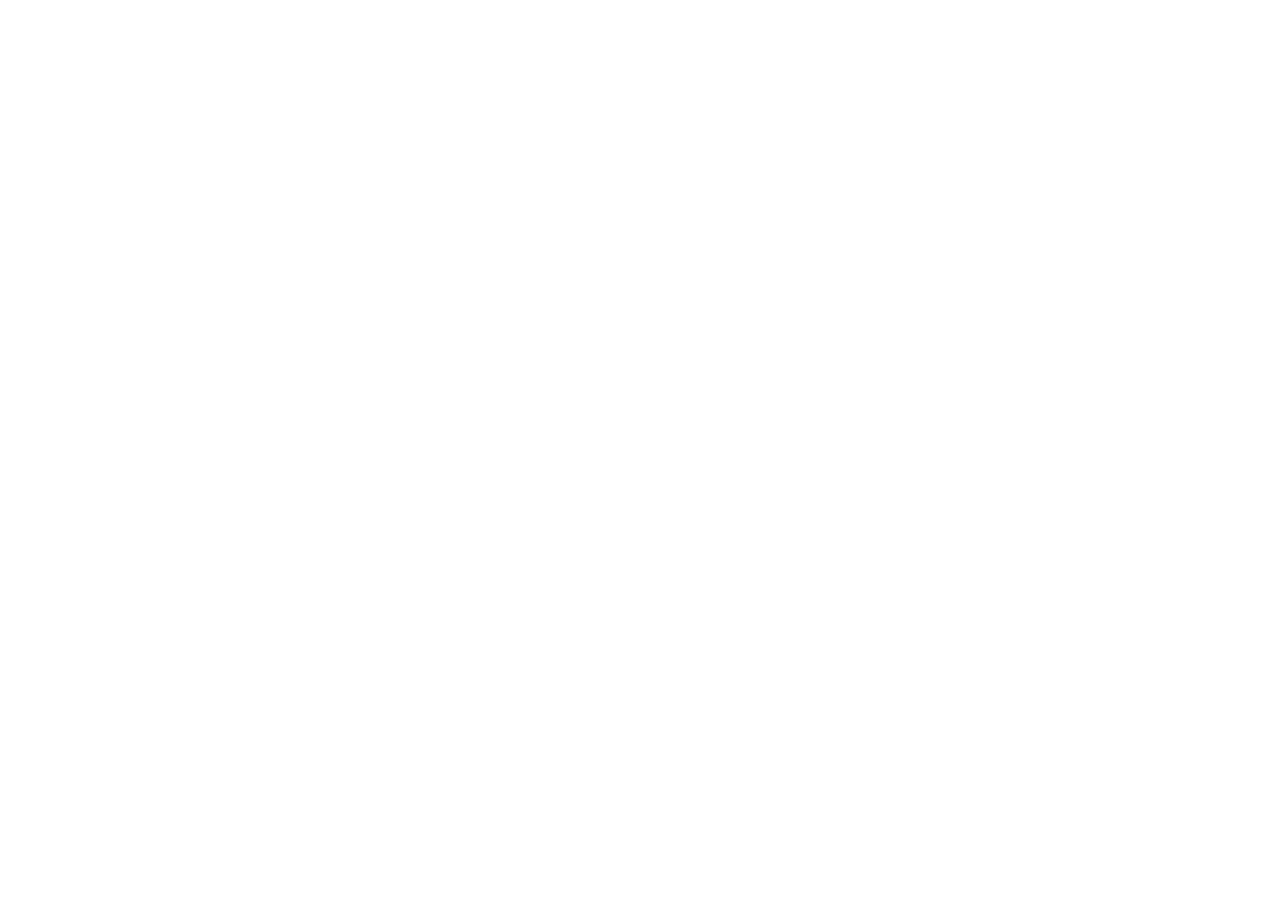
==== Memory_Game/index.html @ 04c4d49a "set up project" ====
<!doctype html>

<html lang="en">
<head>
  <meta charset="utf-8">

  <title>Memory Game</title>
  <meta name="description" content="The HTML5 Herald">
  <meta name="author" content="SitePoint">

  <link rel="stylesheet" href="style.css">

</head>

<body>
  <script src="js/app.js"></script>
</body>
</html>
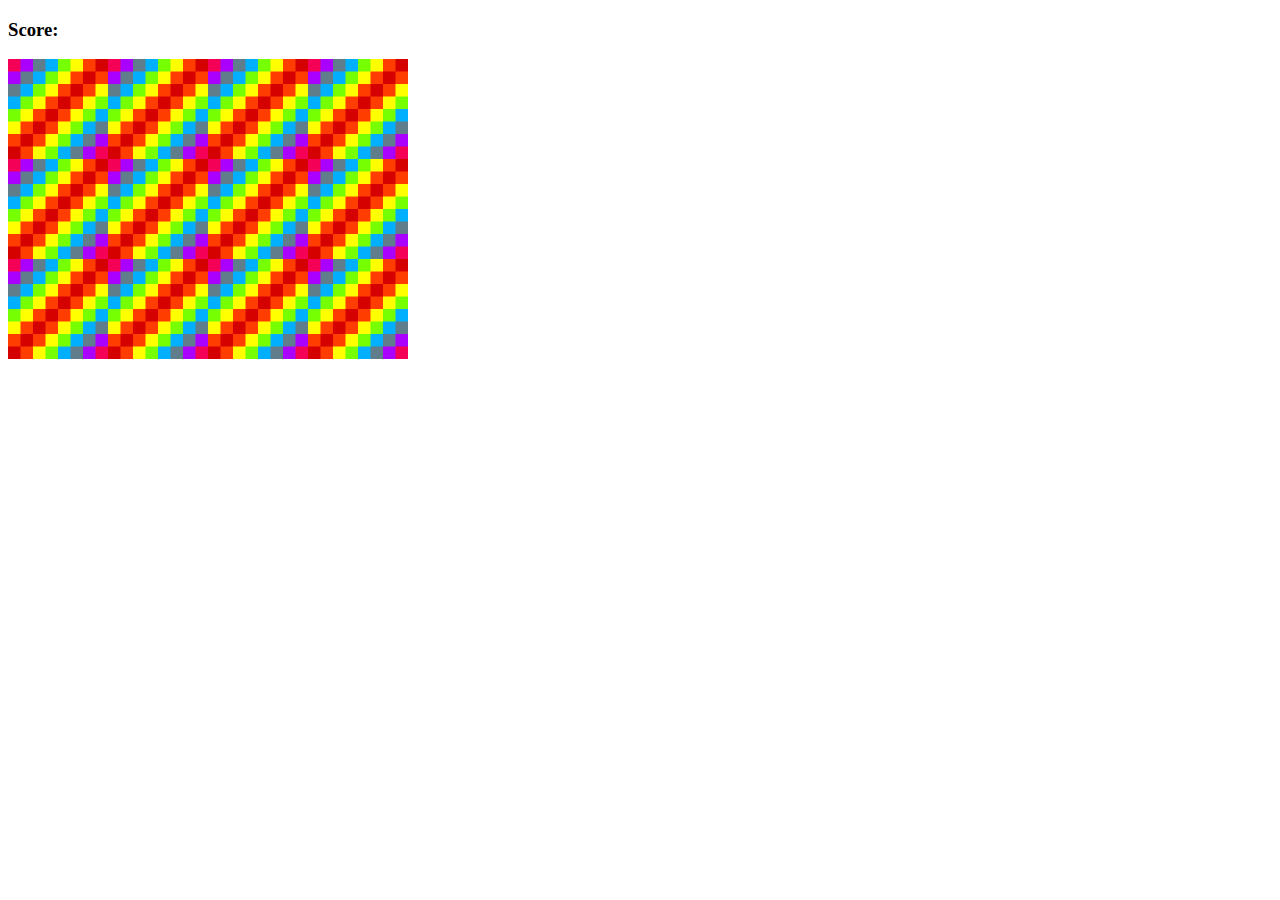
==== commit cdef8d80: "memory game" ====
--- a/Memory_Game/index.html
+++ b/Memory_Game/index.html
@@ -10,9 +10,19 @@
 
   <link rel="stylesheet" href="style.css">
 
+
 </head>
 
 <body>
-  <script src="js/app.js"></script>
+
+	<h3>Score:<span id="result"></span></h3>
+
+	<div class="grid">
+		
+	</div>
+
+
+
+  <script src="app.js"></script>
 </body>
 </html>--- a/Memory_Game/style.css
+++ b/Memory_Game/style.css
@@ -0,0 +1,6 @@
+.grid {
+	display: flex;
+	width: 400px;
+	height: 300px;
+	flex-wrap: wrap;
+}